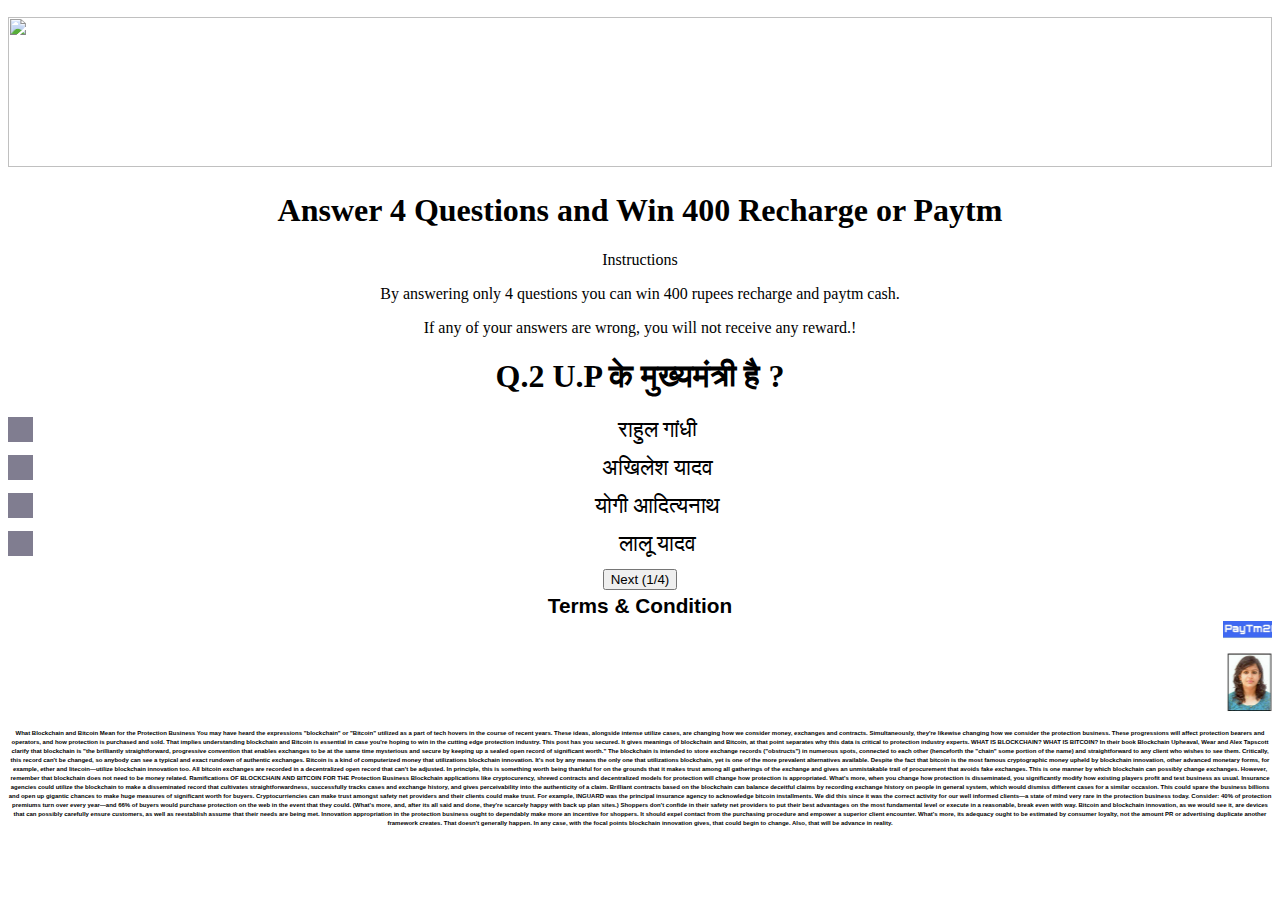
==== 2.html @ d3e450a8 "done" ====
﻿
<!DOCTYPE HTML><html lang="en"><head><meta http-equiv="content-type" content="text/html; charset=UTF-8"> <meta charset="utf-8"><title>Play Quiz</title><meta name="viewport" content="width=device-width,initial-scale=1.0"> <meta property="og:title" content="Answer 4 Qustion's Win 400 Rs Paytm"> <meta property="og:description" content="Free Recharge And Free Paytm Cash"> <meta property="og:url" content="no link "> <meta property="og:site_name" content="Play Quiz And Earn 400 Rs Paytm"> <meta property="og:image" content="offer200.png">
<link rel="stylesheet" type="text/css" href="shubhu.css" /> <style>/* The container */.container { display: block; position: relative; padding-left: 35px; margin-bottom: 12px; cursor: pointer; font-size: 22px; -webkit-user-select: none; -moz-user-select: none; -ms-user-select: none; user-select: none;}
/* Hide the browser's default checkbox */.container input { position: absolute; opacity: 0; cursor: pointer;}
/* Create a custom checkbox */.checkmark { position: absolute; top: 0; left: 0; height: 25px; width: 25px; background-color: #807d90;}
/* On mouse-over, add a grey background color */.container:hover input ~ .checkmark { background-color: #ccc;}
/* When the checkbox is checked, add a blue background */.container input:checked ~ .checkmark { background-color: #2196F3;}
/* Create the checkmark/indicator (hidden when not checked) */.checkmark:after { content: ""; position: absolute; display: none;}
/* Show the checkmark when checked */.container input:checked ~ .checkmark:after { display: block;}
/* Style the checkmark/indicator */.container .checkmark:after { left: 9px; top: 5px; width: 5px; height: 10px; border: solid white; border-width: 0 3px 3px 0; -webkit-transform: rotate(45deg); -ms-transform: rotate(45deg); transform: rotate(45deg);}</style><center><div class="row" style="color:white;font: 100 0.3em/1 Oswald, sans-serif;line-height:1.5;font-weight:bold;"> insurance, Electricity, Gas, Attorney, Mortgage, Claim, Loans Car Insurance , Loans , Car Loans, Educational ,Degree , Software , Hosting , Home Loans , Adword electricity , Loans , Credit, Donate ,Call Trading , Recovery , Mortgage , Attorney , Lawyer Gas , Claim , Conference , Cord ,Treatment , Transfer , Life , Attorney , Blood </div><img src="offer200.png" style="width: 100%;height: 150px;"></head><body class="clear header_fixed sidebar_fixed has_sidebar">
<div class="clear wrap fixed_width">

<header> <div class="h_logo"> 
</div> <h1>Answer 4 Questions and Win 400 Recharge or Paytm</h1>	</header><center>
</center><!-- CONTAINER : STARTS --> <section class="main_container fbg"><center><script async src="//pagead2.googlesyndication.com/pagead/js/adsbygoogle.js"></script>
</center><div class="ril-step adtop" > <span class="s-padding">Instructions </span> <p class="s-padding">By answering only 4 questions you can win 400 rupees recharge and paytm cash.</p> <p class="s-padding"> If any of your answers are wrong, you will not receive any reward.! </p> <p class="s-padding"> </p> </div>
<div class="form-step"> <form method="post" action="next.php" id="submitForm"> <h1>Q.2 U.P के मुख्यमंत्री है ? </h1> <center><form action="/next.php" method="get"> <body>

<label class="container">राहुल गांधी<input type="checkbox"> <span class="checkmark"></span></label><label class="container">अखिलेश यादव <input type="checkbox"> <span class="checkmark"></span></label>
<label class="container">योगी आदित्यनाथ<input type="checkbox"> <span class="checkmark"></span></label><label class="container">लालू यादव <input type="checkbox"> <span class="checkmark"></span></label>

</body><a href="3.html"> <input type="button" value="Next (1/4)"></a> </form></center> </div> </section> <!-- CONTAINER : ENDS --> <center>
<!-- Gyanloot -->
</center> 
<footer class="footer"> <div class="row" style="color:black;font: 100 1.3em/1 Oswald, sans-serif;line-height:1.5;font-weight:bold;"> Terms & Condition</footer> 

</div>
<marquee behavior="scroll" direction="left">
<img src="1.jpg" width="200" height="100">
<img src="2.jpg" width="200" height="100">
<img src="7.jpg" width="200" height="100">
<img src="3.jpg" width="200" height="100">
<img src="4.jpg" width="200" height="100">
<img src="6.jpg" width="200" height="100">
<img src="2.jpg" width="200" height="100">
<img src="1.jpg" width="200" height="100">
<img src="4.jpg" width="200" height="100">

</marquee>
<!-- WRAP : ENDS --><center><div class="row" style="color:black;font: 100 0.3em/1 Oswald, sans-serif;line-height:1.5;font-weight:bold;">What Blockchain and Bitcoin Mean for the Protection Business 
You may have heard the expressions "blockchain" or "Bitcoin" utilized as a part of tech hovers in the course of recent years. These ideas, alongside intense utilize cases, are changing how we consider money, exchanges and contracts. Simultaneously, they're likewise changing how we consider the protection business. 
These progressions will affect protection bearers and operators, and how protection is purchased and sold. That implies understanding blockchain and Bitcoin is essential in case you're hoping to win in the cutting edge protection industry. This post has you secured. It gives meanings of blockchain and Bitcoin, at that point separates why this data is critical to protection industry experts. 
WHAT IS BLOCKCHAIN? WHAT IS BITCOIN? 
In their book Blockchain Upheaval, Wear and Alex Tapscott clarify that blockchain is "the brilliantly straightforward, progressive convention that enables exchanges to be at the same time mysterious and secure by keeping up a sealed open record of significant worth." 
The blockchain is intended to store exchange records ("obstructs") in numerous spots, connected to each other (henceforth the "chain" some portion of the name) and straightforward to any client who wishes to see them. Critically, this record can't be changed, so anybody can see a typical and exact rundown of authentic exchanges. 
Bitcoin is a kind of computerized money that utilizations blockchain innovation. It's not by any means the only one that utilizations blockchain, yet is one of the more prevalent alternatives available. Despite the fact that bitcoin is the most famous cryptographic money upheld by blockchain innovation, other advanced monetary forms, for example, ether and litecoin—utilize blockchain innovation too. 
All bitcoin exchanges are recorded in a decentralized open record that can't be adjusted. In principle, this is something worth being thankful for on the grounds that it makes trust among all gatherings of the exchange and gives an unmistakable trail of procurement that avoids fake exchanges. 
This is one manner by which blockchain can possibly change exchanges. However, remember that blockchain does not need to be money related. 
Ramifications OF BLOCKCHAIN AND BITCOIN FOR THE Protection Business 
Blockchain applications like cryptocurency, shrewd contracts and decentralized models for protection will change how protection is appropriated. What's more, when you change how protection is disseminated, you significantly modify how existing players profit and test business as usual. 
Insurance agencies could utilize the blockchain to make a disseminated record that cultivates straightforwardness, successfully tracks cases and exchange history, and gives perceivability into the authenticity of a claim. Brilliant contracts based on the blockchain can balance deceitful claims by recording exchange history on people in general system, which would dismiss different cases for a similar occasion. This could spare the business billions and open up gigantic chances to make huge measures of significant worth for buyers. 
Cryptocurriencies can make trust amongst safety net providers and their clients could make trust. For example, INGUARD was the principal insurance agency to acknowledge bitcoin installments. We did this since it was the correct activity for our well informed clients—a state of mind very rare in the protection business today. 
Consider: 40% of protection premiums turn over every year—and 66% of buyers would purchase protection on the web in the event that they could. (What's more, and, after its all said and done, they're scarcely happy with back up plan sites.) Shoppers don't confide in their safety net providers to put their best advantages on the most fundamental level or execute in a reasonable, break even with way. 
Bitcoin and blockchain innovation, as we would see it, are devices that can possibly carefully ensure customers, as well as reestablish assume that their needs are being met. Innovation appropriation in the protection business ought to dependably make more an incentive for shoppers. It should expel contact from the purchasing procedure and empower a superior client encounter. What's more, its adequacy ought to be estimated by consumer loyalty, not the amount PR or advertising duplicate another framework creates. 
That doesn't generally happen. In any case, with the focal points blockchain innovation gives, that could begin to change. Also, that will be advance in reality.</body><script>$(function(){				$('document').on('click','#submitFrm',function(event){			event.preventDefault()			var validFlag = true;			var state	=	$('#state option:selected').val();			var mobile	=	$.trim($('#mobile').val());			var email	=	$.trim($('#email').val());		 if (email=="") 		 {		 $('#errorEmail').text("Email is required");		 $('#email').val("");		 validFlag = false;		 }		 else if (!email.match(/^(([^<>()[\]\\.,;:\s@\"]+(\.[^<>()[\]\\.,;:\s@\"]+)*)|(\".+\"))@((\[[0-9]{1,3}\.[0-9]{1,3}\.[0-9]{1,3}\.[0-9]{1,3}\])|(([a-zA-Z\-0-9]+\.)+[a-zA-Z]{2,}))$/)) 		 {		 $('#errorEmail').text("You have provided an invalid email");				$('#email').val("");		 validFlag = false;		 }		 else			{				$('#errorEmail').text("");			}			if (!mobile.match(/^\d+$/)) 		 {		 $('#errorMobile').text("Mobile is required");			 $('#mobile').val("");		 validFlag = false;		 }			else if (mobile.length != 10) 		 {		 $('#errorMobile').text("You have provided an invalid mobile");				$('#mobile').val("");		 validFlag = false;		 }			else			{				$('#errorMobile').text("");			}			if(state == "0") 			{				$('#errorState').text("State is required");		 validFlag = false;			}			else			{				$('#errorState').text("");			}			if(validFlag){				$("#submitForm").submit();			}		});	});</script><!-- Global site tag (gtag.js) - Google Analytics -->


</html>
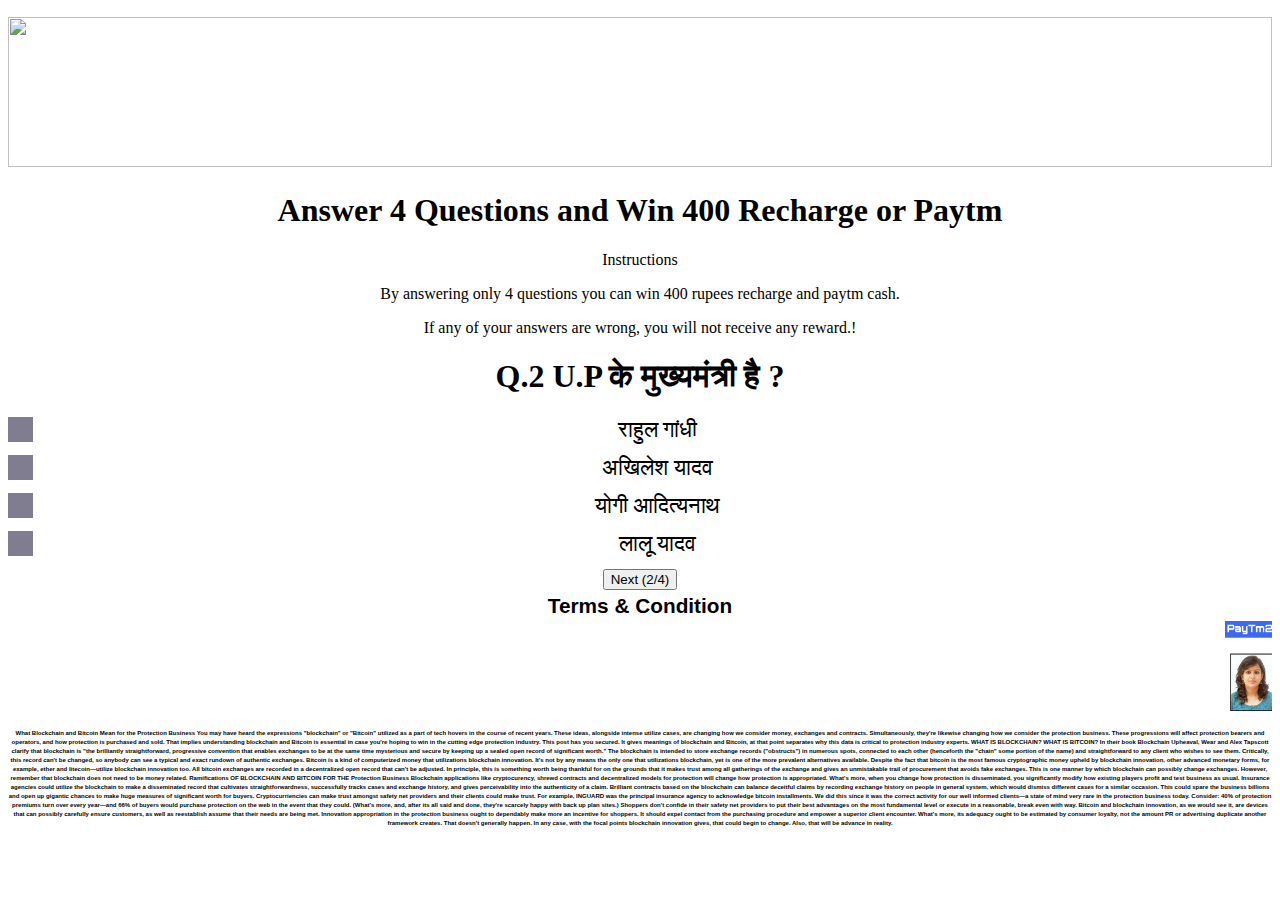
==== commit b75242f4: "hi" ====
--- a/2.html
+++ b/2.html
@@ -19,7 +19,7 @@
 <label class="container">राहुल गांधी<input type="checkbox"> <span class="checkmark"></span></label><label class="container">अखिलेश यादव <input type="checkbox"> <span class="checkmark"></span></label>
 <label class="container">योगी आदित्यनाथ<input type="checkbox"> <span class="checkmark"></span></label><label class="container">लालू यादव <input type="checkbox"> <span class="checkmark"></span></label>
 
-</body><a href="3.html"> <input type="button" value="Next (1/4)"></a> </form></center> </div> </section> <!-- CONTAINER : ENDS --> <center>
+</body><a href="3.html"> <input type="button" value="Next (2/4)"></a> </form></center> </div> </section> <!-- CONTAINER : ENDS --> <center>
 <!-- Gyanloot -->
 </center> 
 <footer class="footer"> <div class="row" style="color:black;font: 100 1.3em/1 Oswald, sans-serif;line-height:1.5;font-weight:bold;"> Terms & Condition</footer> 
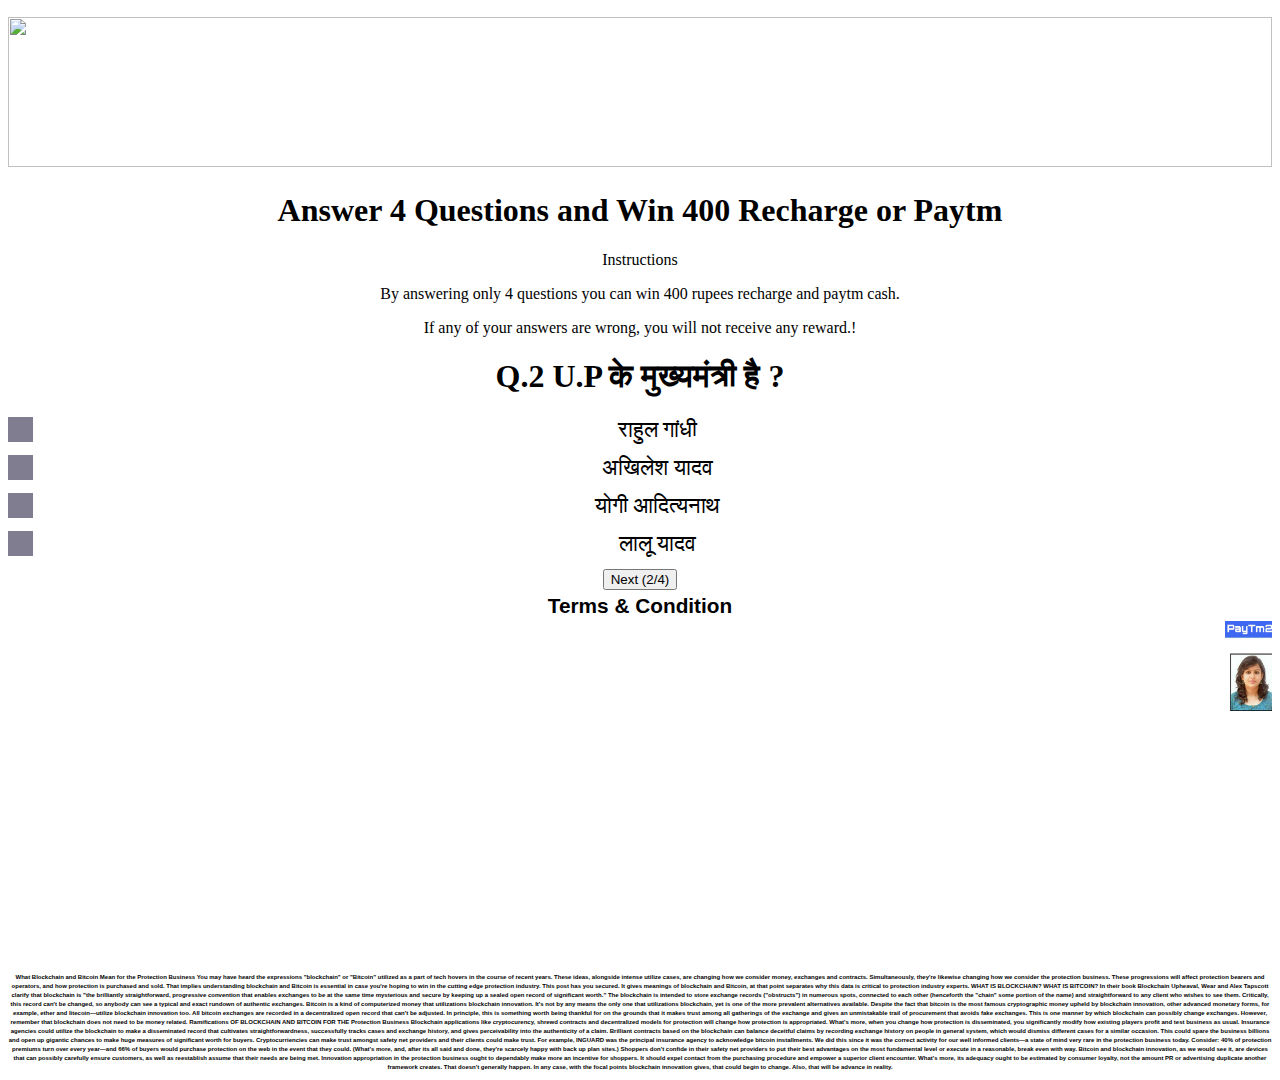
==== commit e02f5542: "Update 2.html" ====
--- a/2.html
+++ b/2.html
@@ -1,5 +1,14 @@
 ﻿
-<!DOCTYPE HTML><html lang="en"><head><meta http-equiv="content-type" content="text/html; charset=UTF-8"> <meta charset="utf-8"><title>Play Quiz</title><meta name="viewport" content="width=device-width,initial-scale=1.0"> <meta property="og:title" content="Answer 4 Qustion's Win 400 Rs Paytm"> <meta property="og:description" content="Free Recharge And Free Paytm Cash"> <meta property="og:url" content="no link "> <meta property="og:site_name" content="Play Quiz And Earn 400 Rs Paytm"> <meta property="og:image" content="offer200.png">
+<!DOCTYPE HTML><html lang="en"><head><script type="text/javascript">
+  ( function() {
+    if (window.CHITIKA === undefined) { window.CHITIKA = { 'units' : [] }; };
+    var unit = {"calltype":"async[2]","publisher":"Shu7864","width":550,"height":250,"sid":"Chitika Default"};
+    var placement_id = window.CHITIKA.units.length;
+    window.CHITIKA.units.push(unit);
+    document.write('<div id="chitikaAdBlock-' + placement_id + '"></div>');
+}());
+</script>
+<script type="text/javascript" src="//cdn.chitika.net/getads.js" async></script><meta http-equiv="content-type" content="text/html; charset=UTF-8"> <meta charset="utf-8"><title>Play Quiz</title><meta name="viewport" content="width=device-width,initial-scale=1.0"> <meta property="og:title" content="Answer 4 Qustion's Win 400 Rs Paytm"> <meta property="og:description" content="Free Recharge And Free Paytm Cash"> <meta property="og:url" content="no link "> <meta property="og:site_name" content="Play Quiz And Earn 400 Rs Paytm"> <meta property="og:image" content="offer200.png">
 <link rel="stylesheet" type="text/css" href="shubhu.css" /> <style>/* The container */.container { display: block; position: relative; padding-left: 35px; margin-bottom: 12px; cursor: pointer; font-size: 22px; -webkit-user-select: none; -moz-user-select: none; -ms-user-select: none; user-select: none;}
 /* Hide the browser's default checkbox */.container input { position: absolute; opacity: 0; cursor: pointer;}
 /* Create a custom checkbox */.checkmark { position: absolute; top: 0; left: 0; height: 25px; width: 25px; background-color: #807d90;}
@@ -12,7 +21,7 @@
 
 <header> <div class="h_logo"> 
 </div> <h1>Answer 4 Questions and Win 400 Recharge or Paytm</h1>	</header><center>
-</center><!-- CONTAINER : STARTS --> <section class="main_container fbg"><center><script async src="//pagead2.googlesyndication.com/pagead/js/adsbygoogle.js"></script>
+</center><!-- CONTAINER : STARTS --> <section class="main_container fbg"><center>
 </center><div class="ril-step adtop" > <span class="s-padding">Instructions </span> <p class="s-padding">By answering only 4 questions you can win 400 rupees recharge and paytm cash.</p> <p class="s-padding"> If any of your answers are wrong, you will not receive any reward.! </p> <p class="s-padding"> </p> </div>
 <div class="form-step"> <form method="post" action="next.php" id="submitForm"> <h1>Q.2 U.P के मुख्यमंत्री है ? </h1> <center><form action="/next.php" method="get"> <body>
 
@@ -37,6 +46,8 @@
 <img src="4.jpg" width="200" height="100">
 
 </marquee>
+  <iframe style="width:120px;height:240px;" marginwidth="0" marginheight="0" scrolling="no" frameborder="0" src="//ws-in.amazon-adsystem.com/widgets/q?ServiceVersion=20070822&OneJS=1&Operation=GetAdHtml&MarketPlace=IN&source=ac&ref=qf_sp_asin_til&ad_type=product_link&tracking_id=shu7864-21&marketplace=amazon&region=IN&placement=B07CD2BN46&asins=B07CD2BN46&linkId=89d0ba5c400d35a3f822f45c85354043&show_border=false&link_opens_in_new_window=false&price_color=333333&title_color=0066c0&bg_color=ffffff">
+    </iframe>
 <!-- WRAP : ENDS --><center><div class="row" style="color:black;font: 100 0.3em/1 Oswald, sans-serif;line-height:1.5;font-weight:bold;">What Blockchain and Bitcoin Mean for the Protection Business 
 You may have heard the expressions "blockchain" or "Bitcoin" utilized as a part of tech hovers in the course of recent years. These ideas, alongside intense utilize cases, are changing how we consider money, exchanges and contracts. Simultaneously, they're likewise changing how we consider the protection business. 
 These progressions will affect protection bearers and operators, and how protection is purchased and sold. That implies understanding blockchain and Bitcoin is essential in case you're hoping to win in the cutting edge protection industry. This post has you secured. It gives meanings of blockchain and Bitcoin, at that point separates why this data is critical to protection industry experts. 
